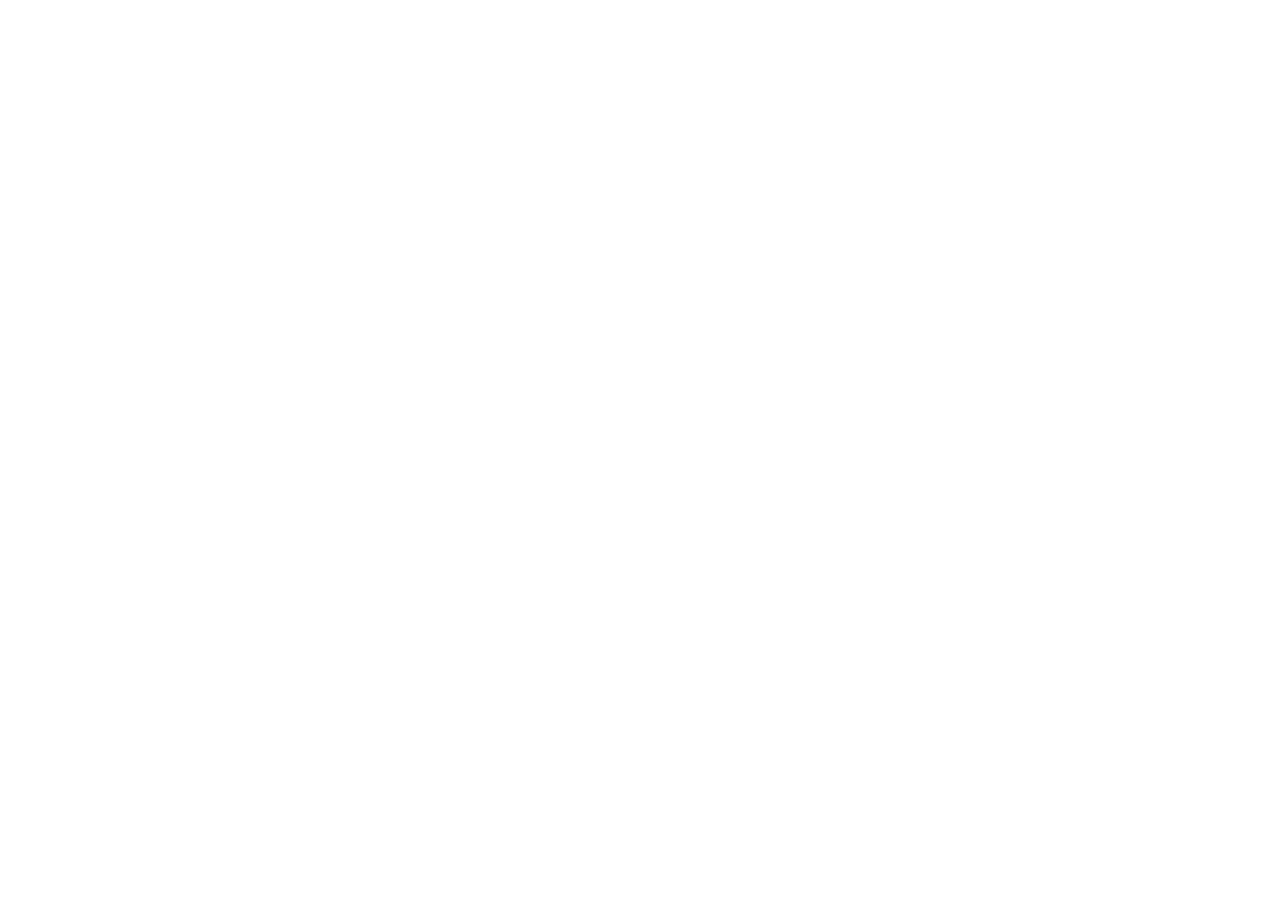
==== components/table.html @ 556c5e33 "Table and User page added" ====
<html>

<head>
    <script src="./../js/table.js"></script>
    <script src="//ajax.googleapis.com/ajax/libs/jquery/1.10.2/jquery.min.js"></script>
    <link rel="stylesheet" type="text/css" href="https://cdn.datatables.net/1.10.21/css/jquery.dataTables.css">
    <script type="text/javascript" charset="utf8" src="https://cdn.datatables.net/1.10.21/js/jquery.dataTables.js">
    </script>
    
</head>

<body>
    <table id="table_id" class="display">
        
        </tbody>
    </table>

    <script>
       var data = [{
    "Name": "Paul",
    "Age": 22,
    "Location": "Canada",
    "Contact": "+1290418345"
			},
  {
    "Name": "Erica",
    "Age": 32,
    "Location": "Miami",
    "Contact": "+1992418345"
			},
  {
    "Name": "Pritam",
    "Age": 29,
    "Location": "India",
    "Contact": "+91977418345"
			},
  {
    "Name": "Williams",
    "Age": 20,
    "Location": "England",
    "Contact": "+324290418345"
			}
			];

            $('#table_id')
  .DataTable({
    "destroy": true, // In order to reinitialize the datatable
    "pagination": true, // For Pagination
    "sorting": true, // For sorting
    "aaData": data,
    "columns": [{
      "data": "Name"
    }, {
      "data": "Age"
    }, {
      "data": "Location"
    }, {
      "data": "Contact"
    }]
  });
    </script>

</body>

</html>
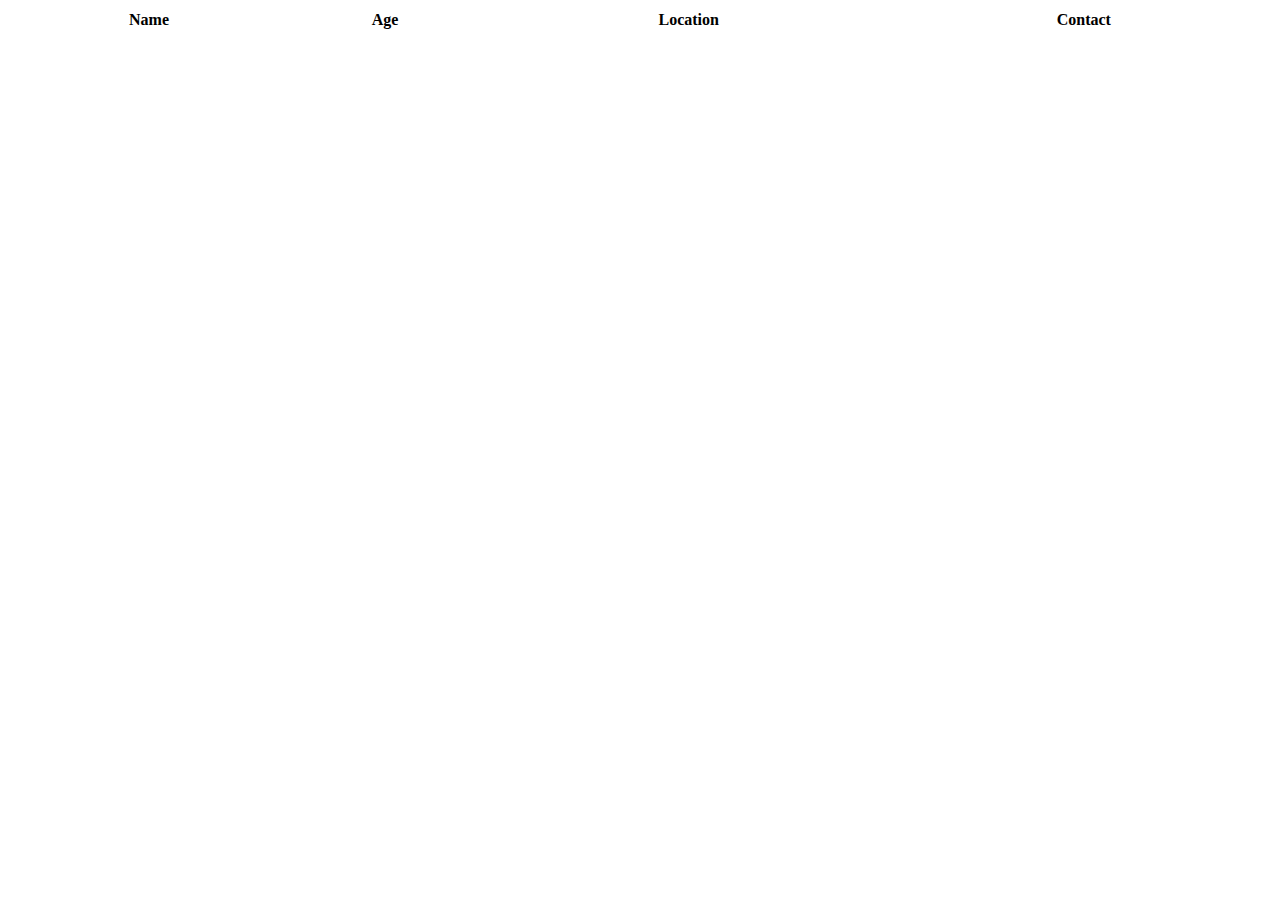
==== commit a10a1004: "Responsive" ====
--- a/components/table.html
+++ b/components/table.html
@@ -1,63 +1,124 @@
 <html>
 
 <head>
-    <script src="./../js/table.js"></script>
     <script src="//ajax.googleapis.com/ajax/libs/jquery/1.10.2/jquery.min.js"></script>
     <link rel="stylesheet" type="text/css" href="https://cdn.datatables.net/1.10.21/css/jquery.dataTables.css">
     <script type="text/javascript" charset="utf8" src="https://cdn.datatables.net/1.10.21/js/jquery.dataTables.js">
     </script>
-    
+
 </head>
 
 <body>
-    <table id="table_id" class="display">
-        
+    <table id="table_id" class="display" style="width: 100%;">
+        <thead>
+            <tr>
+                <th>Name</th>
+                <th>Age</th>
+                <th>Location</th>
+                <th>Contact</th>
+            </tr>
+        </thead>
         </tbody>
     </table>
 
     <script>
-       var data = [{
-    "Name": "Paul",
-    "Age": 22,
-    "Location": "Canada",
-    "Contact": "+1290418345"
-			},
-  {
-    "Name": "Erica",
-    "Age": 32,
-    "Location": "Miami",
-    "Contact": "+1992418345"
-			},
-  {
-    "Name": "Pritam",
-    "Age": 29,
-    "Location": "India",
-    "Contact": "+91977418345"
-			},
-  {
-    "Name": "Williams",
-    "Age": 20,
-    "Location": "England",
-    "Contact": "+324290418345"
-			}
-			];
+        var data = [
+            {
+                "Name": "Paul",
+                "Age": 22,
+                "Location": "Canada",
+                "Contact": "+1290418345"
+            },
+            {
+                "Name": "Erica",
+                "Age": 32,
+                "Location": "Miami",
+                "Contact": "+1992418345"
+            },
+            {
+                "Name": "Pritam",
+                "Age": 29,
+                "Location": "India",
+                "Contact": "+91977418345"
+            },
+            {
+                "Name": "Williams",
+                "Age": 20,
+                "Location": "England",
+                "Contact": "+324290418345"
+            },
+            {
+                "Name": "Paul",
+                "Age": 22,
+                "Location": "Canada",
+                "Contact": "+1290418345"
+            },
+            {
+                "Name": "Erica",
+                "Age": 32,
+                "Location": "Miami",
+                "Contact": "+1992418345"
+            },
+            {
+                "Name": "Pritam",
+                "Age": 29,
+                "Location": "India",
+                "Contact": "+91977418345"
+            },
+            {
+                "Name": "Paul",
+                "Age": 22,
+                "Location": "Canada",
+                "Contact": "+1290418345"
+            },
+            {
+                "Name": "Erica",
+                "Age": 32,
+                "Location": "Miami",
+                "Contact": "+1992418345"
+            },
+            {
+                "Name": "Pritam",
+                "Age": 29,
+                "Location": "India",
+                "Contact": "+91977418345"
+            },
+            {
+                "Name": "Paul",
+                "Age": 22,
+                "Location": "Canada",
+                "Contact": "+1290418345"
+            },
+            {
+                "Name": "Erica",
+                "Age": 32,
+                "Location": "Miami",
+                "Contact": "+1992418345"
+            },
+            {
+                "Name": "Pritam",
+                "Age": 29,
+                "Location": "India",
+                "Contact": "+91977418345"
+            },
+        ];
 
-            $('#table_id')
-  .DataTable({
-    "destroy": true, // In order to reinitialize the datatable
-    "pagination": true, // For Pagination
-    "sorting": true, // For sorting
-    "aaData": data,
-    "columns": [{
-      "data": "Name"
-    }, {
-      "data": "Age"
-    }, {
-      "data": "Location"
-    }, {
-      "data": "Contact"
-    }]
-  });
+        $('#table_id')
+            .DataTable({
+                "destroy": true, 
+                "pagination": true, 
+                "sorting": true,
+                "aaData": data,
+                "columns": [{
+                    "data": "Name"
+                }, {
+                    "data": "Age"
+                }, {
+                    "data": "Location"
+                }, {
+                    "data": "Contact"
+                }]
+            });
     </script>
 
 </body>
